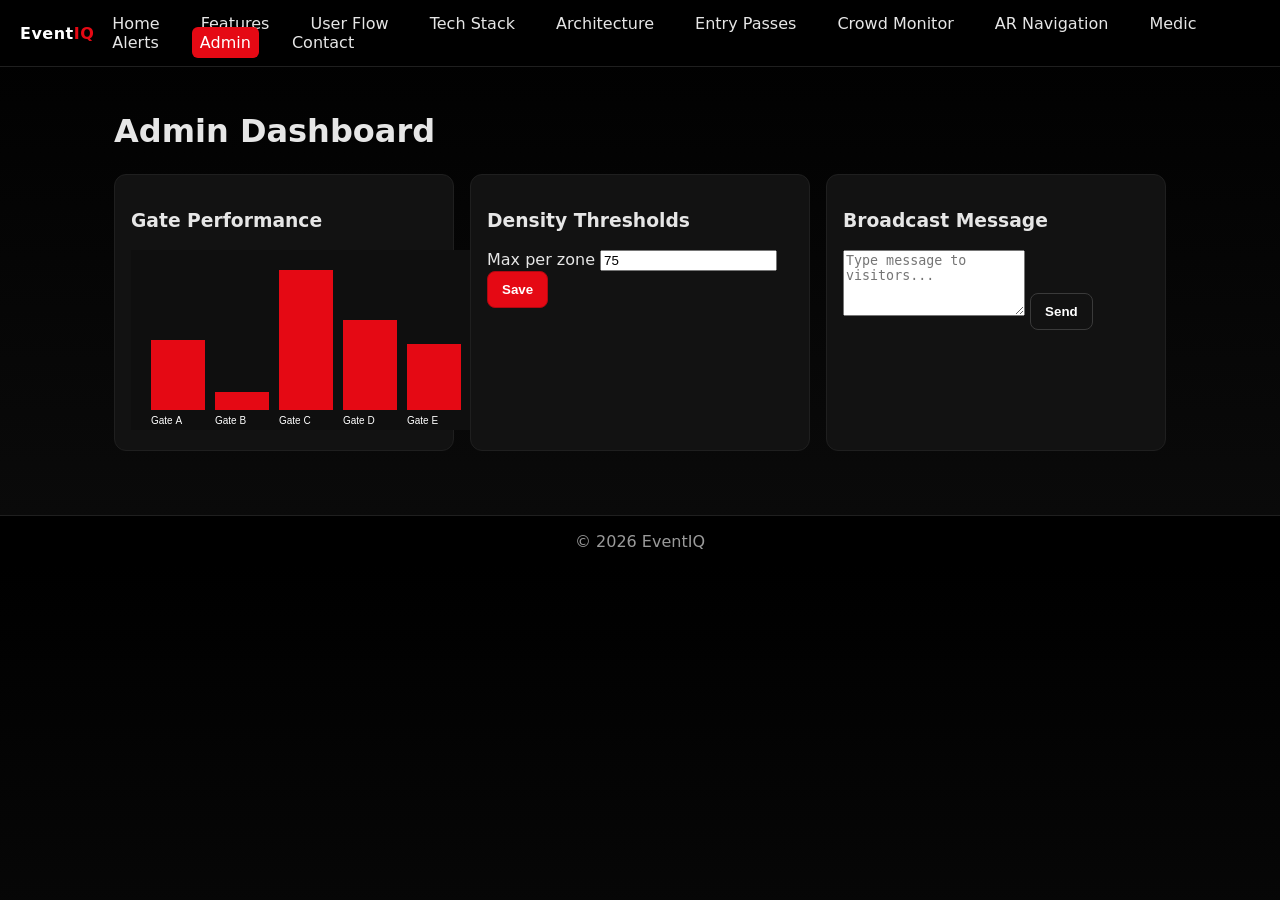
==== admin.html @ d12d5298 "Add files via upload" ====
<!DOCTYPE html>
<html lang="en">
<head>
  <meta charset="UTF-8" />
  <title>Admin Dashboard — EventIQ</title>
  <link rel="stylesheet" href="style.css" />
  <script defer src="app.js"></script>
</head>
<body>
<header class="header">
  <div class="brand"><a href="index.html" style="text-decoration: none;color: var(--white);">Event<span class="accent">IQ</span></a></div>
  <nav class="nav">
    <a href="index.html">Home</a>
    <a href="features.html">Features</a>
    <a href="userflow.html">User Flow</a>
    <a href="techstack.html">Tech Stack</a>
    <a href="architecture.html">Architecture</a>
    <a href="passes.html">Entry Passes</a>
    <a href="monitor.html">Crowd Monitor</a>
    <a href="navigation.html">AR Navigation</a>
    <a href="medic.html">Medic</a>
    <a href="alerts.html">Alerts</a>
    <a class="active" href="admin.html">Admin</a>
    <a href="contact.html">Contact</a>
  </nav>
</header>

<main class="container">
  <h1>Admin Dashboard</h1>
  <div class="grid">
    <div class="card">
      <h3>Gate Performance</h3>
      <canvas id="gateChart" width="360" height="180"></canvas>
    </div>
    <div class="card">
      <h3>Density Thresholds</h3>
      <label>Max per zone
        <input type="number" id="maxZone" value="75" />
      </label>
      <button id="saveThresholds" class="btn btn-primary">Save</button>
      <p id="thresholdStatus" class="status"></p>
    </div>
    <div class="card">
      <h3>Broadcast Message</h3>
      <textarea id="broadcastMsg" rows="4" placeholder="Type message to visitors..."></textarea>
      <button id="sendBroadcast" class="btn btn-outline">Send</button>
      <p id="broadcastStatus" class="status"></p>
    </div>
  </div>
</main>

<footer class="footer">© 2026 EventIQ</footer>
</body>
</html>
---- style.css ----
:root {
  --bg: #0b0b0b;
  --panel: #121212;
  --text: #e6e6e6;
  --muted: #9a9a9a;
  --red: #e50914;
  --red-dark: #b00710;
  --white: #ffffff;
}

* { box-sizing: border-box; }

body {
  margin: 0;
  background: linear-gradient(180deg, #000 0%, #0b0b0b 100%);
  color: var(--text);
  font-family: Inter, system-ui, Arial, sans-serif;
}

.header {
  display: flex;
  align-items: center;
  justify-content: space-between;
  background: #000;
  border-bottom: 1px solid #1f1f1f;
  padding: 14px 20px;
  position: sticky;
  top: 0;
  z-index: 10;
}

.brand {
  font-weight: 800;
  letter-spacing: 0.5px;
  color: var(--white);
}
.accent { color: var(--red); }

.nav a {
  color: var(--text);
  text-decoration: none;
  margin: 0 10px;
  padding: 6px 8px;
  border-radius: 6px;
}
.nav a:hover { color: var(--white); background: #1a1a1a; }
.nav a.active { background: var(--red); color: var(--white); }

.container { max-width: 1100px; margin: 0 auto; padding: 24px; }

.hero {
  background: radial-gradient(1200px 400px at 10% 10%, rgba(229,9,20,0.15), transparent),
              radial-gradient(1200px 400px at 90% 10%, rgba(229,9,20,0.15), transparent);
  border: 1px solid #1f1f1f;
  border-radius: 14px;
  padding: 28px;
}
.hero h1 { margin-top: 0; color: var(--white); }
.cta-row { display: flex; gap: 12px; margin-top: 16px; }

.btn {
  display: inline-block;
  padding: 10px 14px;
  border-radius: 8px;
  font-weight: 600;
  cursor: pointer;
  transition: transform 0.05s ease, background 0.2s ease;
}
.btn:hover { transform: translateY(-1px); }
.btn-primary { background: var(--red); color: var(--white); border: 1px solid var(--red-dark); }
.btn-outline { background: transparent; color: var(--white); border: 1px solid #3a3a3a; }

.grid {
  display: grid;
  grid-template-columns: repeat(auto-fit, minmax(240px, 1fr));
  gap: 16px;
  margin-top: 24px;
}

.card {
  background: var(--panel);
  border: 1px solid #1f1f1f;
  border-radius: 12px;
  padding: 16px;
}

.feature-list li { margin-bottom: 10px; }

.flow li { margin-bottom: 10px; }

.footer {
  margin-top: 40px;
  padding: 16px;
  text-align: center;
  color: var(--muted);
  border-top: 1px solid #1f1f1f;
  background: #000;
}

.form {
  display: grid;
  gap: 12px;
  max-width: 520px;
}
.form input, .form textarea {
  width: 100%;
  padding: 10px;
  border-radius: 8px;
  border: 1px solid #2a2a2a;
  background: #0f0f0f;
  color: var(--text);
}
.status { color: var(--red); margin-top: 8px; }

.hidden { display: none; }

.heatmap-wrap, .ar-wrap {
  position: relative;
  border: 1px solid #1f1f1f;
  border-radius: 12px;
  overflow: hidden;
  background: #0f0f0f;
  margin-bottom: 16px;
}
#cameraFeed { width: 100%; max-height: 60vh; object-fit: cover; }
#arCanvas { position: absolute; inset: 0; }
.diagram {
  display: flex; align-items: center; gap: 10px; flex-wrap: wrap;
  background: var(--panel); padding: 16px; border-radius: 12px; border: 1px solid #1f1f1f;
}
.diagram .node {
  padding: 10px 12px; border-radius: 8px; background: #0f0f0f; border: 1px solid #2a2a2a;
}
.diagram .arrow { color: var(--red); font-size: 20px; }
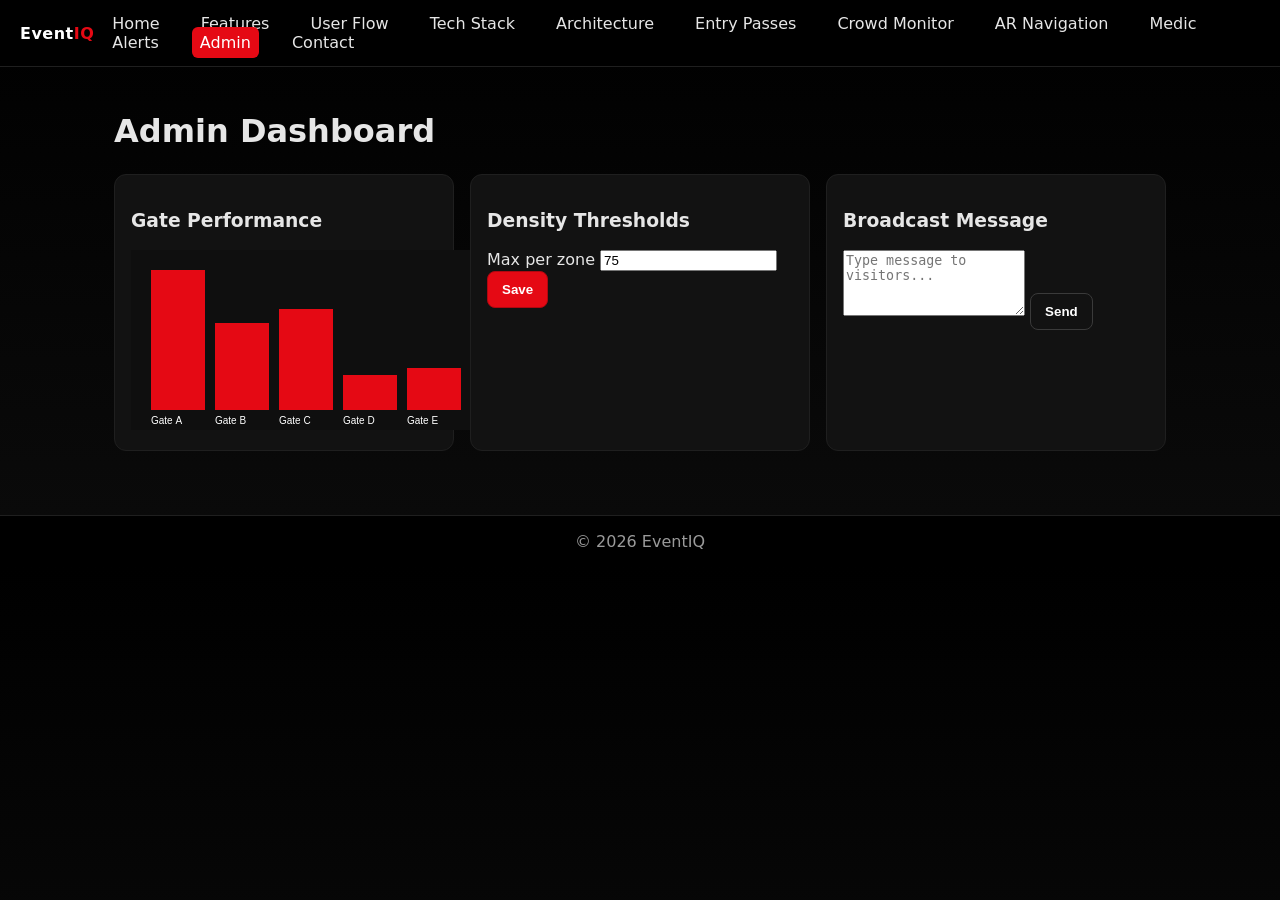
==== commit d05b02bf: "Change title from EventIQ to Eventsafe" ====
--- a/admin.html
+++ b/admin.html
@@ -2,7 +2,7 @@
 <html lang="en">
 <head>
   <meta charset="UTF-8" />
-  <title>Admin Dashboard — EventIQ</title>
+  <title>Admin Dashboard — Eventsafe</title>
   <link rel="stylesheet" href="style.css" />
   <script defer src="app.js"></script>
 </head>
@@ -51,4 +51,4 @@
 
 <footer class="footer">© 2026 EventIQ</footer>
 </body>
-</html>+</html>
